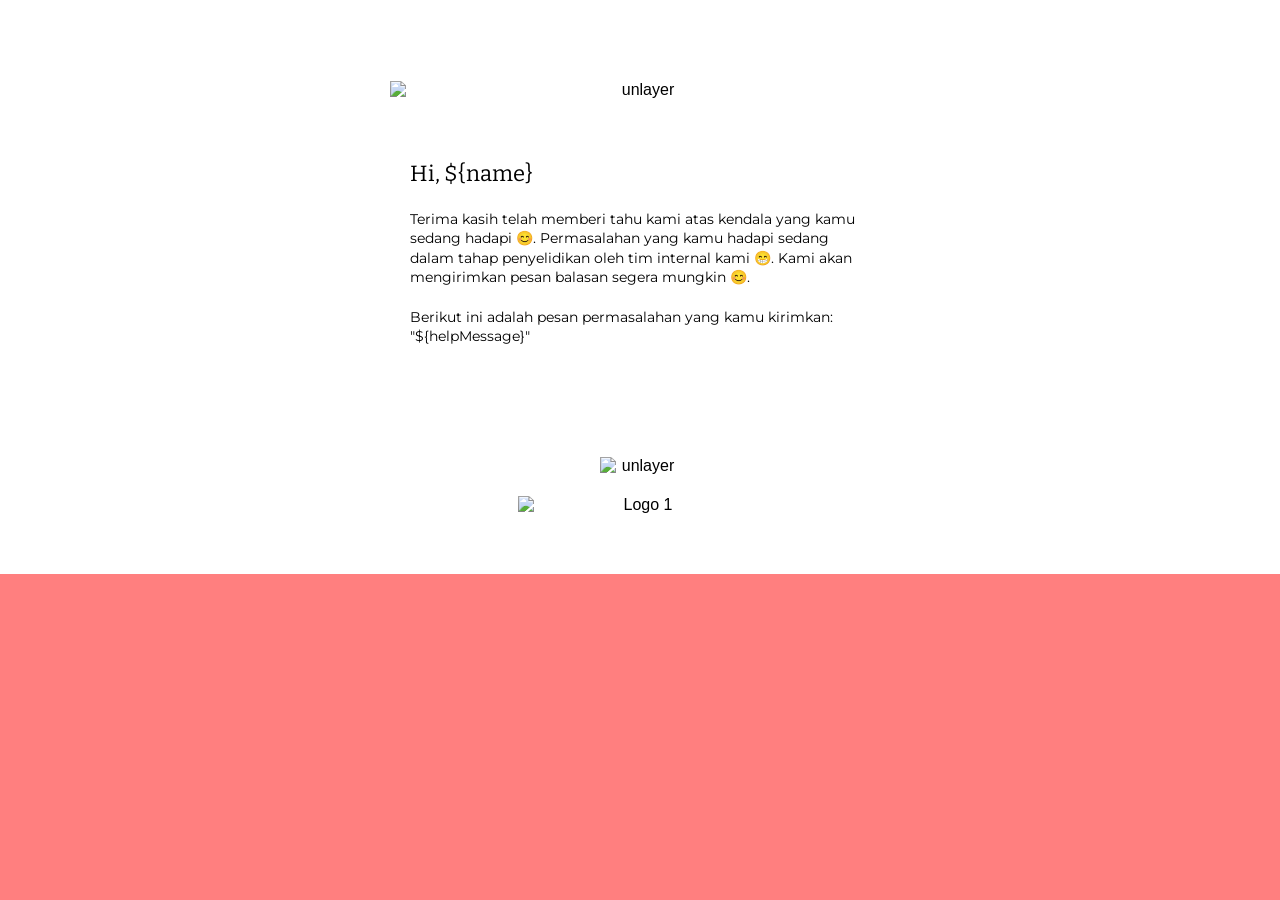
==== core/src/main/resources/beu_email_template.html @ b3748263 "feat(help_center): created help center to send email" ====
<!DOCTYPE HTML PUBLIC "-//W3C//DTD XHTML 1.0 Transitional //EN" "http://www.w3.org/TR/xhtml1/DTD/xhtml1-transitional.dtd">
<html xmlns="http://www.w3.org/1999/xhtml" xmlns:v="urn:schemas-microsoft-com:vml" xmlns:o="urn:schemas-microsoft-com:office:office">
<head>
<!--[if gte mso 9]>
<xml>
  <o:OfficeDocumentSettings>
    <o:AllowPNG/>
    <o:PixelsPerInch>96</o:PixelsPerInch>
  </o:OfficeDocumentSettings>
</xml>
<![endif]-->
  <meta http-equiv="Content-Type" content="text/html; charset=UTF-8">
  <meta name="viewport" content="width=device-width, initial-scale=1.0">
  <meta name="x-apple-disable-message-reformatting">
  <!--[if !mso]><!--><meta http-equiv="X-UA-Compatible" content="IE=edge"><!--<![endif]-->
  <title></title>
  
    <style type="text/css">
      @media only screen and (min-width: 520px) {
  .u-row {
    width: 500px !important;
  }
  .u-row .u-col {
    vertical-align: top;
  }

  .u-row .u-col-100 {
    width: 500px !important;
  }

}

@media (max-width: 520px) {
  .u-row-container {
    max-width: 100% !important;
    padding-left: 0px !important;
    padding-right: 0px !important;
  }
  .u-row .u-col {
    min-width: 320px !important;
    max-width: 100% !important;
    display: block !important;
  }
  .u-row {
    width: 100% !important;
  }
  .u-col {
    width: 100% !important;
  }
  .u-col > div {
    margin: 0 auto;
  }
}
body {
  margin: 0;
  padding: 0;
}

table,
tr,
td {
  vertical-align: top;
  border-collapse: collapse;
}

p {
  margin: 0;
}

.ie-container table,
.mso-container table {
  table-layout: fixed;
}

* {
  line-height: inherit;
}

a[x-apple-data-detectors='true'] {
  color: inherit !important;
  text-decoration: none !important;
}

table, td { color: #000000; } </style>
  
  

<!--[if !mso]><!--><link href="https://fonts.googleapis.com/css2?family=Bitter:wght@600&display=swap" rel="stylesheet" type="text/css"><link href="https://fonts.googleapis.com/css?family=Montserrat:400,700&display=swap" rel="stylesheet" type="text/css"><!--<![endif]-->

</head>

<body class="clean-body u_body" style="margin: 0;padding: 0;-webkit-text-size-adjust: 100%;background-color: rgba(255, 0, 0, 0.5);color: #000000">
  <!--[if IE]><div class="ie-container"><![endif]-->
  <!--[if mso]><div class="mso-container"><![endif]-->
  <table style="border-collapse: collapse;table-layout: fixed;border-spacing: 0;mso-table-lspace: 0pt;mso-table-rspace: 0pt;vertical-align: top;min-width: 320px;Margin: 0 auto;background-color: #ffffff;width:100%" cellpadding="0" cellspacing="0">
  <tbody>
  <tr style="vertical-align: top">
    <td style="word-break: break-word;border-collapse: collapse !important;vertical-align: top">
    <!--[if (mso)|(IE)]><table width="100%" cellpadding="0" cellspacing="0" border="0"><tr><td align="center" style="background-color: #ffffff;"><![endif]-->
    
  
  
<div class="u-row-container" style="padding: 0px;background-color: transparent">
  <div class="u-row" style="margin: 0 auto;min-width: 320px;max-width: 500px;overflow-wrap: break-word;word-wrap: break-word;word-break: break-word;background-color: transparent;">
    <div style="border-collapse: collapse;display: table;width: 100%;height: 100%;background-color: transparent;">
      <!--[if (mso)|(IE)]><table width="100%" cellpadding="0" cellspacing="0" border="0"><tr><td style="padding: 0px;background-color: transparent;" align="center"><table cellpadding="0" cellspacing="0" border="0" style="width:500px;"><tr style="background-color: transparent;"><![endif]-->
      
<!--[if (mso)|(IE)]><td align="center" width="500" style="background-color: #ffffff;width: 500px;padding: 80px 0px 0px;border-top: 0px solid transparent;border-left: 0px solid transparent;border-right: 0px solid transparent;border-bottom: 0px solid transparent;" valign="top"><![endif]-->
<div class="u-col u-col-100" style="max-width: 320px;min-width: 500px;display: table-cell;vertical-align: top;">
  <div style="background-color: #ffffff;height: 100%;width: 100% !important;">
  <!--[if (!mso)&(!IE)]><!--><div style="box-sizing: border-box; height: 100%; padding: 80px 0px 0px;border-top: 0px solid transparent;border-left: 0px solid transparent;border-right: 0px solid transparent;border-bottom: 0px solid transparent;"><!--<![endif]-->
  
<table style="font-family:arial,helvetica,sans-serif;" role="presentation" cellpadding="0" cellspacing="0" width="100%" border="0">
  <tbody>
    <tr>
      <td style="overflow-wrap:break-word;word-break:break-word;padding:0px;font-family:arial,helvetica,sans-serif;" align="left">
        
<table width="100%" cellpadding="0" cellspacing="0" border="0">
  <tr>
    <td style="padding-right: 0px;padding-left: 0px;" align="center">
      
      <img align="center" border="0" src="https://storage.googleapis.com/beu-dev/email_template_resources/image-3.png" alt="unlayer" title="unlayer" style="outline: none;text-decoration: none;-ms-interpolation-mode: bicubic;clear: both;display: inline-block !important;border: none;height: auto;float: none;width: 100%;max-width: 500px;" width="500"/>
      
    </td>
  </tr>
</table>

      </td>
    </tr>
  </tbody>
</table>

  <!--[if (!mso)&(!IE)]><!--></div><!--<![endif]-->
  </div>
</div>
<!--[if (mso)|(IE)]></td><![endif]-->
      <!--[if (mso)|(IE)]></tr></table></td></tr></table><![endif]-->
    </div>
  </div>
  </div>
  


  
  
<div class="u-row-container" style="padding: 0px;background-color: transparent">
  <div class="u-row" style="margin: 0 auto;min-width: 320px;max-width: 500px;overflow-wrap: break-word;word-wrap: break-word;word-break: break-word;background-color: transparent;">
    <div style="border-collapse: collapse;display: table;width: 100%;height: 100%;background-color: transparent;">
      <!--[if (mso)|(IE)]><table width="100%" cellpadding="0" cellspacing="0" border="0"><tr><td style="padding: 0px;background-color: transparent;" align="center"><table cellpadding="0" cellspacing="0" border="0" style="width:500px;"><tr style="background-color: transparent;"><![endif]-->
      
<!--[if (mso)|(IE)]><td align="center" width="500" style="background-color: #eef3ff;width: 500px;padding: 50px 10px;border-top: 0px solid transparent;border-left: 0px solid transparent;border-right: 0px solid transparent;border-bottom: 0px solid transparent;border-radius: 0px;-webkit-border-radius: 0px; -moz-border-radius: 0px;" valign="top"><![endif]-->
<div class="u-col u-col-100" style="max-width: 320px;min-width: 500px;display: table-cell;vertical-align: top;">
  <div style="background-color: transparent;height: 100%;width: 100% !important;border-radius: 0px;-webkit-border-radius: 0px; -moz-border-radius: 0px;">
  <!--[if (!mso)&(!IE)]><!--><div style="box-sizing: border-box; height: 100%; padding: 50px 10px;border-top: 0px solid transparent;border-left: 0px solid transparent;border-right: 0px solid transparent;border-bottom: 0px solid transparent;border-radius: 0px;-webkit-border-radius: 0px; -moz-border-radius: 0px;"><!--<![endif]-->
  
<table style="font-family:arial,helvetica,sans-serif;" role="presentation" cellpadding="0" cellspacing="0" width="100%" border="0">
  <tbody>
    <tr>
      <td style="overflow-wrap:break-word;word-break:break-word;padding:10px;font-family:arial,helvetica,sans-serif;" align="left">
        
  <!--[if mso]><table width="100%"><tr><td><![endif]-->
    <h1 style="margin: 0px; line-height: 140%; text-align: left; word-wrap: break-word; font-family: Bitter; font-size: 22px; font-weight: 400;"><span><span><span><span><span><span><span>Hi, ${name}</span></span></span></span></span></span></span></h1>
  <!--[if mso]></td></tr></table><![endif]-->

      </td>
    </tr>
  </tbody>
</table>

<table style="font-family:arial,helvetica,sans-serif;" role="presentation" cellpadding="0" cellspacing="0" width="100%" border="0">
  <tbody>
    <tr>
      <td style="overflow-wrap:break-word;word-break:break-word;padding:10px;font-family:arial,helvetica,sans-serif;" align="left">
        
  <div style="font-family: 'Montserrat',sans-serif; font-size: 14px; line-height: 140%; text-align: left; word-wrap: break-word;">
    <p style="line-height: 140%;">Terima kasih telah memberi tahu kami atas kendala yang kamu sedang hadapi &#x1F60A;. Permasalahan yang kamu hadapi sedang dalam tahap penyelidikan oleh tim internal kami &#x1f601;. Kami akan mengirimkan pesan balasan segera mungkin &#x1F60A;.</p>
<p style="line-height: 140%;"> </p>
<p style="line-height: 140%;">Berikut ini adalah pesan permasalahan yang kamu kirimkan:</p>
<p style="line-height: 140%;">"${helpMessage}"</p>
  </div>

      </td>
    </tr>
  </tbody>
</table>

  <!--[if (!mso)&(!IE)]><!--></div><!--<![endif]-->
  </div>
</div>
<!--[if (mso)|(IE)]></td><![endif]-->
      <!--[if (mso)|(IE)]></tr></table></td></tr></table><![endif]-->
    </div>
  </div>
  </div>
  


  
  
<div class="u-row-container" style="padding: 0px;background-color: transparent">
  <div class="u-row" style="margin: 0 auto;min-width: 320px;max-width: 500px;overflow-wrap: break-word;word-wrap: break-word;word-break: break-word;background-color: transparent;">
    <div style="border-collapse: collapse;display: table;width: 100%;height: 100%;background-color: transparent;">
      <!--[if (mso)|(IE)]><table width="100%" cellpadding="0" cellspacing="0" border="0"><tr><td style="padding: 0px;background-color: transparent;" align="center"><table cellpadding="0" cellspacing="0" border="0" style="width:500px;"><tr style="background-color: transparent;"><![endif]-->
      
<!--[if (mso)|(IE)]><td align="center" width="500" style="background-color: #ffffff;width: 500px;padding: 50px 0px;border-top: 0px solid transparent;border-left: 0px solid transparent;border-right: 0px solid transparent;border-bottom: 0px solid transparent;border-radius: 0px;-webkit-border-radius: 0px; -moz-border-radius: 0px;" valign="top"><![endif]-->
<div class="u-col u-col-100" style="max-width: 320px;min-width: 500px;display: table-cell;vertical-align: top;">
  <div style="background-color: #ffffff;height: 100%;width: 100% !important;border-radius: 0px;-webkit-border-radius: 0px; -moz-border-radius: 0px;">
  <!--[if (!mso)&(!IE)]><!--><div style="box-sizing: border-box; height: 100%; padding: 50px 0px;border-top: 0px solid transparent;border-left: 0px solid transparent;border-right: 0px solid transparent;border-bottom: 0px solid transparent;border-radius: 0px;-webkit-border-radius: 0px; -moz-border-radius: 0px;"><!--<![endif]-->
  
<table style="font-family:arial,helvetica,sans-serif;" role="presentation" cellpadding="0" cellspacing="0" width="100%" border="0">
  <tbody>
    <tr>
      <td style="overflow-wrap:break-word;word-break:break-word;padding:0px;font-family:arial,helvetica,sans-serif;" align="left">
        
<table width="100%" cellpadding="0" cellspacing="0" border="0">
  <tr>
    <td style="padding-right: 0px;padding-left: 0px;" align="center">
      
      <img align="center" border="0" src="https://storage.googleapis.com/beu-dev/email_template_resources/image-2.png" alt="unlayer" title="unlayer" style="outline: none;text-decoration: none;-ms-interpolation-mode: bicubic;clear: both;display: inline-block !important;border: none;height: auto;float: none;width: 16%;max-width: 80px;" width="80"/>
      
    </td>
  </tr>
</table>

      </td>
    </tr>
  </tbody>
</table>

<table style="font-family:arial,helvetica,sans-serif;" role="presentation" cellpadding="0" cellspacing="0" width="100%" border="0">
  <tbody>
    <tr>
      <td style="overflow-wrap:break-word;word-break:break-word;padding:20px 10px 10px;font-family:arial,helvetica,sans-serif;" align="left">
        
<table width="100%" cellpadding="0" cellspacing="0" border="0">
  <tr>
    <td style="padding-right: 0px;padding-left: 0px;" align="center">
      
      <img align="center" border="0" src="https://storage.googleapis.com/beu-dev/email_template_resources/image-1.png" alt="Logo 1" title="" style="outline: none;text-decoration: none;-ms-interpolation-mode: bicubic;clear: both;display: inline-block !important;border: none;height: auto;float: none;width: 51%;max-width: 244.8px;" width="244.8"/>
      
    </td>
  </tr>
</table>

      </td>
    </tr>
  </tbody>
</table>

  <!--[if (!mso)&(!IE)]><!--></div><!--<![endif]-->
  </div>
</div>
<!--[if (mso)|(IE)]></td><![endif]-->
      <!--[if (mso)|(IE)]></tr></table></td></tr></table><![endif]-->
    </div>
  </div>
  </div>
  


    <!--[if (mso)|(IE)]></td></tr></table><![endif]-->
    </td>
  </tr>
  </tbody>
  </table>
  <!--[if mso]></div><![endif]-->
  <!--[if IE]></div><![endif]-->
</body>

</html>
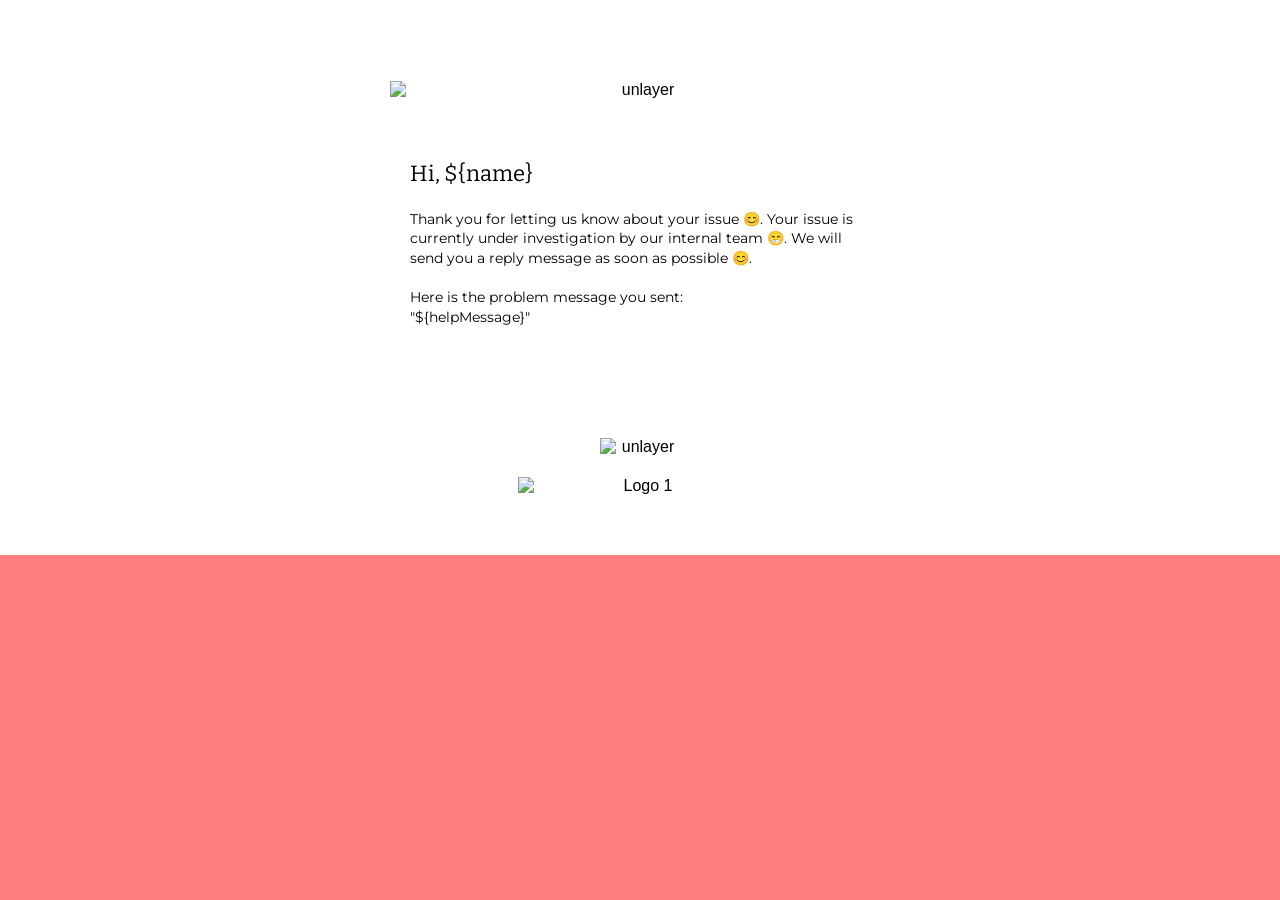
==== commit 298f8f85: "refactor(email): translated email template to english" ====
--- a/core/src/main/resources/beu_email_template.html
+++ b/core/src/main/resources/beu_email_template.html
@@ -173,9 +173,9 @@
       <td style="overflow-wrap:break-word;word-break:break-word;padding:10px;font-family:arial,helvetica,sans-serif;" align="left">
         
   <div style="font-family: 'Montserrat',sans-serif; font-size: 14px; line-height: 140%; text-align: left; word-wrap: break-word;">
-    <p style="line-height: 140%;">Terima kasih telah memberi tahu kami atas kendala yang kamu sedang hadapi &#x1F60A;. Permasalahan yang kamu hadapi sedang dalam tahap penyelidikan oleh tim internal kami &#x1f601;. Kami akan mengirimkan pesan balasan segera mungkin &#x1F60A;.</p>
+    <p style="line-height: 140%;">Thank you for letting us know about your issue &#x1F60A;. Your issue is currently under investigation by our internal team &#x1f601;. We will send you a reply message as soon as possible &#x1F60A;.</p>
 <p style="line-height: 140%;"> </p>
-<p style="line-height: 140%;">Berikut ini adalah pesan permasalahan yang kamu kirimkan:</p>
+<p style="line-height: 140%;">Here is the problem message you sent:</p>
 <p style="line-height: 140%;">"${helpMessage}"</p>
   </div>
 
